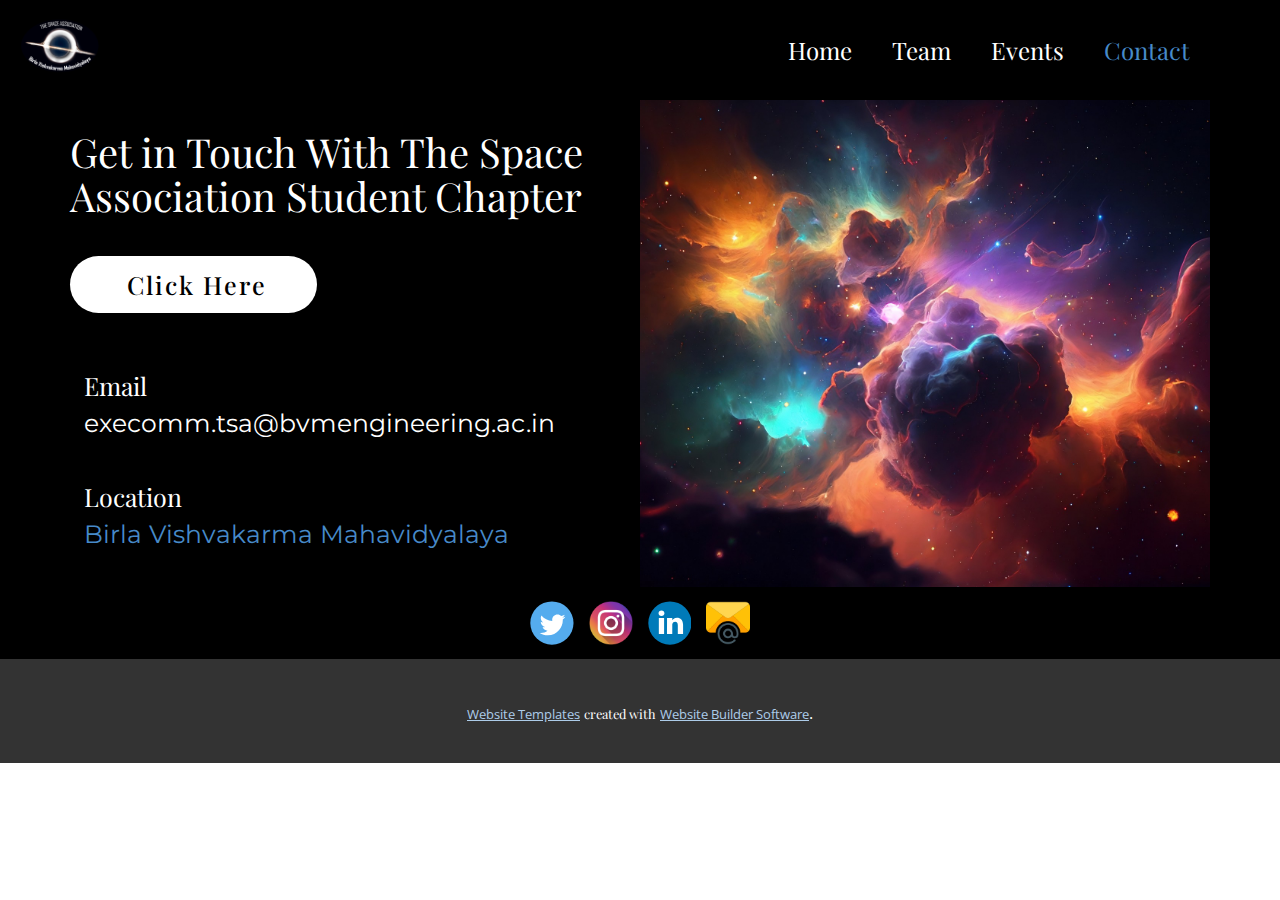
==== Contact.html @ bc809dcc "Add files via upload" ====
<!DOCTYPE html>
<html style="font-size: 16px;" lang="en"><head>
    <meta name="viewport" content="width=device-width, initial-scale=1.0">
    <meta charset="utf-8">
    <meta name="keywords" content="Contact us, ​Get in touch, Follow Us!, Get in Touch">
    <meta name="description" content="">
    <title>Contact</title>
    <link rel="stylesheet" href="nicepage.css" media="screen">
<link rel="stylesheet" href="Contact.css" media="screen">
    <script class="u-script" type="text/javascript" src="jquery.js" defer=""></script>
    <script class="u-script" type="text/javascript" src="nicepage.js" defer=""></script>
    <meta name="generator" content="Nicepage 5.12.7, nicepage.com">
    <link id="u-theme-google-font" rel="stylesheet" href="https://fonts.googleapis.com/css?family=Roboto:100,100i,300,300i,400,400i,500,500i,700,700i,900,900i|Open+Sans:300,300i,400,400i,500,500i,600,600i,700,700i,800,800i">
    <link id="u-page-google-font" rel="stylesheet" href="https://fonts.googleapis.com/css?family=Playfair+Display:400,400i,500,500i,600,600i,700,700i,800,800i,900,900i|Montserrat:100,100i,200,200i,300,300i,400,400i,500,500i,600,600i,700,700i,800,800i,900,900i">
    
    
    <script type="application/ld+json">{
		"@context": "http://schema.org",
		"@type": "Organization",
		"name": "TSABVM",
		"logo": "images/TSA1.png",
		"sameAs": [
				"https://twitter.com/TSA_BVM",
				"https://www.instagram.com/tsa_bvm",
				"https://www.linkedin.com/in/tsabvm",
				"execomm.tsa@bvmengineering.ac.in"
		]
}</script>
    <meta name="theme-color" content="#478ac9">
    <meta name="twitter:site" content="@">
    <meta name="twitter:card" content="summary_large_image">
    <meta name="twitter:title" content="Contact">
    <meta name="twitter:description" content="TSABVM">
    <meta property="og:title" content="Contact">
    <meta property="og:type" content="website">
  <meta data-intl-tel-input-cdn-path="intlTelInput/"></head>
  <body class="u-body u-xl-mode" data-lang="en"><header class="u-black u-clearfix u-header u-header" id="sec-7424"><a href="https://nicepage.com" class="u-image u-logo u-image-1" data-image-width="1048" data-image-height="912">
        <img src="images/TSA1.png" class="u-logo-image u-logo-image-1">
      </a><nav class="u-align-right u-menu u-menu-one-level u-offcanvas u-menu-1">
        <div class="menu-collapse u-custom-font u-font-playfair-display" style="font-size: 1.5rem; letter-spacing: 0px; font-weight: 400;">
          <a class="u-button-style u-custom-left-right-menu-spacing u-custom-padding-bottom u-custom-top-bottom-menu-spacing u-nav-link u-text-active-palette-1-base u-text-hover-palette-2-base" href="#">
            <svg class="u-svg-link" viewBox="0 0 24 24"><use xmlns:xlink="http://www.w3.org/1999/xlink" xlink:href="#menu-hamburger"></use></svg>
            <svg class="u-svg-content" version="1.1" id="menu-hamburger" viewBox="0 0 16 16" x="0px" y="0px" xmlns:xlink="http://www.w3.org/1999/xlink" xmlns="http://www.w3.org/2000/svg"><g><rect y="1" width="16" height="2"></rect><rect y="7" width="16" height="2"></rect><rect y="13" width="16" height="2"></rect>
</g></svg>
          </a>
        </div>
        <div class="u-custom-menu u-nav-container">
          <ul class="u-custom-font u-font-playfair-display u-nav u-unstyled u-nav-1"><li class="u-nav-item"><a class="u-button-style u-nav-link u-text-active-palette-1-base u-text-hover-palette-2-base" href="Home.html" style="padding: 10px 20px;">Home</a>
</li><li class="u-nav-item"><a class="u-button-style u-nav-link u-text-active-palette-1-base u-text-hover-palette-2-base" href="Team.html" style="padding: 10px 20px;">Team</a>
</li><li class="u-nav-item"><a class="u-button-style u-nav-link u-text-active-palette-1-base u-text-hover-palette-2-base" href="Events.html" style="padding: 10px 20px;">Events</a>
</li><li class="u-nav-item"><a class="u-button-style u-nav-link u-text-active-palette-1-base u-text-hover-palette-2-base" href="Contact.html" style="padding: 10px 20px;">Contact</a>
</li></ul>
        </div>
        <div class="u-custom-menu u-nav-container-collapse">
          <div class="u-black u-container-style u-inner-container-layout u-opacity u-opacity-95 u-sidenav">
            <div class="u-inner-container-layout u-sidenav-overflow">
              <div class="u-menu-close"></div>
              <ul class="u-align-center u-nav u-popupmenu-items u-unstyled u-nav-2"><li class="u-nav-item"><a class="u-button-style u-nav-link" href="Home.html">Home</a>
</li><li class="u-nav-item"><a class="u-button-style u-nav-link" href="Team.html">Team</a>
</li><li class="u-nav-item"><a class="u-button-style u-nav-link" href="Events.html">Events</a>
</li><li class="u-nav-item"><a class="u-button-style u-nav-link" href="Contact.html">Contact</a>
</li></ul>
            </div>
          </div>
          <div class="u-black u-menu-overlay u-opacity u-opacity-70"></div>
        </div>
      </nav></header>
    <section class="u-black u-clearfix u-section-1" id="sec-76fa">
      <div class="u-clearfix u-sheet u-sheet-1">
        <div class="u-clearfix u-expanded-width u-layout-wrap u-layout-wrap-1">
          <div class="u-layout">
            <div class="u-layout-row">
              <div class="u-black u-container-style u-layout-cell u-size-30 u-layout-cell-1">
                <div class="u-container-layout u-container-layout-1">
                  <h1 class="u-custom-font u-font-playfair-display u-text u-text-1"> Get in Touch With The Space Association Student Chapter</h1>
                  <a href="https://forms.gle/62vh4QTgE8WZbN6L9" class="u-active-black u-btn u-button-style u-hover-black u-btn-1"> &nbsp;Click Here</a>
                  <div class="u-expanded-width u-list u-list-1">
                    <div class="u-repeater u-repeater-1">
                      <div class="u-black u-container-style u-list-item u-repeater-item u-shape-rectangle u-list-item-1">
                        <div class="u-container-layout u-similar-container u-container-layout-2">
                          <h1 class="u-custom-font u-font-playfair-display u-text u-text-default u-text-2">Email </h1>
                          <h1 class="u-custom-font u-font-montserrat u-text u-text-default u-text-3"> execomm.tsa@bvmengineering.ac.in </h1>
                          <h1 class="u-custom-font u-font-playfair-display u-text u-text-4">Location&nbsp;&nbsp; </h1>
                          <h1 class="u-custom-font u-font-montserrat u-text u-text-default u-text-5">
                            <a class="u-active-none u-border-none u-btn u-button-link u-button-style u-custom-font u-font-montserrat u-hover-none u-none u-text-palette-1-base u-btn-2" href="https://goo.gl/maps/b2FYXi7fh9eWiaBE6" target="_blank"> Birla Vishvakarma Mahavidyalaya</a>
                          </h1>
                        </div>
                      </div>
                    </div>
                  </div>
                </div>
              </div>
              <div class="u-container-style u-image u-layout-cell u-size-30 u-image-1" data-image-width="3500" data-image-height="2333">
                <div class="u-container-layout u-container-layout-3"></div>
              </div>
            </div>
          </div>
        </div>
      </div>
    </section>
    
    
    <footer class="u-black u-clearfix u-footer" id="sec-fda4"><div class="u-clearfix u-sheet u-valign-middle u-sheet-1">
        <div class="u-align-center u-social-icons u-spacing-15 u-social-icons-1">
          <a class="u-social-url" title="twitter" target="_blank" href="https://twitter.com/TSA_BVM"><span class="u-icon u-social-icon u-social-twitter u-icon-1"><svg class="u-svg-link" preserveAspectRatio="xMidYMin slice" viewBox="0 0 112 112" style=""><use xmlns:xlink="http://www.w3.org/1999/xlink" xlink:href="#svg-1923"></use></svg><svg class="u-svg-content" viewBox="0 0 112 112" x="0" y="0" id="svg-1923"><circle fill="currentColor" class="st0" cx="56.1" cy="56.1" r="55"></circle><path fill="#FFFFFF" d="M83.8,47.3c0,0.6,0,1.2,0,1.7c0,17.7-13.5,38.2-38.2,38.2C38,87.2,31,85,25,81.2c1,0.1,2.1,0.2,3.2,0.2
      c6.3,0,12.1-2.1,16.7-5.7c-5.9-0.1-10.8-4-12.5-9.3c0.8,0.2,1.7,0.2,2.5,0.2c1.2,0,2.4-0.2,3.5-0.5c-6.1-1.2-10.8-6.7-10.8-13.1
      c0-0.1,0-0.1,0-0.2c1.8,1,3.9,1.6,6.1,1.7c-3.6-2.4-6-6.5-6-11.2c0-2.5,0.7-4.8,1.8-6.7c6.6,8.1,16.5,13.5,27.6,14
      c-0.2-1-0.3-2-0.3-3.1c0-7.4,6-13.4,13.4-13.4c3.9,0,7.3,1.6,9.8,4.2c3.1-0.6,5.9-1.7,8.5-3.3c-1,3.1-3.1,5.8-5.9,7.4
      c2.7-0.3,5.3-1,7.7-2.1C88.7,43,86.4,45.4,83.8,47.3z"></path></svg></span>
          </a>
          <a class="u-social-url" title="instagram" target="_blank" href="https://www.instagram.com/tsa_bvm"><span class="u-file-icon u-icon u-social-icon u-social-instagram u-icon-2"><img src="images/3670125.png" alt=""></span>
          </a>
          <a class="u-social-url" title="linkedin" target="_blank" href="https://www.linkedin.com/in/tsabvm"><span class="u-icon u-social-icon u-social-linkedin u-icon-3"><svg class="u-svg-link" preserveAspectRatio="xMidYMin slice" viewBox="0 0 112 112" style=""><use xmlns:xlink="http://www.w3.org/1999/xlink" xlink:href="#svg-81bb"></use></svg><svg class="u-svg-content" viewBox="0 0 112 112" x="0" y="0" id="svg-81bb"><circle fill="currentColor" cx="56.1" cy="56.1" r="55"></circle><path fill="#FFFFFF" d="M41.3,83.7H27.9V43.4h13.4V83.7z M34.6,37.9L34.6,37.9c-4.6,0-7.5-3.1-7.5-7c0-4,3-7,7.6-7s7.4,3,7.5,7
      C42.2,34.8,39.2,37.9,34.6,37.9z M89.6,83.7H76.2V62.2c0-5.4-1.9-9.1-6.8-9.1c-3.7,0-5.9,2.5-6.9,4.9c-0.4,0.9-0.4,2.1-0.4,3.3v22.5
      H48.7c0,0,0.2-36.5,0-40.3h13.4v5.7c1.8-2.7,5-6.7,12.1-6.7c8.8,0,15.4,5.8,15.4,18.1V83.7z"></path></svg></span>
          </a>
          <a class="u-social-url" target="_blank" data-type="Email" title="Email" href="execomm.tsa@bvmengineering.ac.in"><span class="u-file-icon u-icon u-social-email u-social-icon u-icon-4"><img src="images/893247.png" alt=""></span>
          </a>
        </div>
      </div></footer>
    <section class="u-backlink u-clearfix u-grey-80">
      <a class="u-link" href="https://nicepage.com/website-templates" target="_blank">
        <span>Website Templates</span>
      </a>
      <p class="u-text">
        <span>created with</span>
      </p>
      <a class="u-link" href="" target="_blank">
        <span>Website Builder Software</span>
      </a>. 
    </section>
  
</body></html>
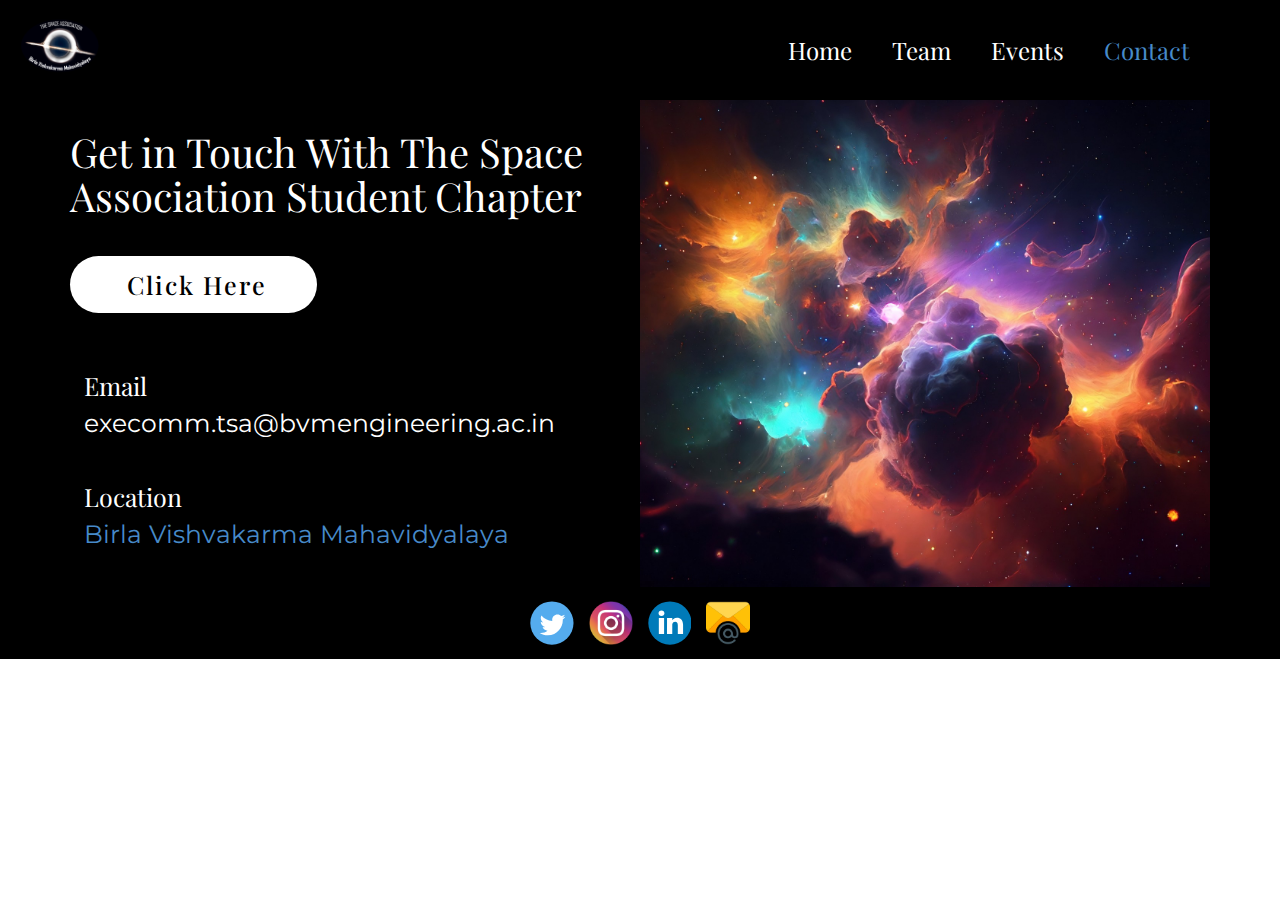
==== commit 7ef4a2c9: "Contact.html" ====
--- a/Contact.html
+++ b/Contact.html
@@ -34,7 +34,7 @@
     <meta property="og:title" content="Contact">
     <meta property="og:type" content="website">
   <meta data-intl-tel-input-cdn-path="intlTelInput/"></head>
-  <body class="u-body u-xl-mode" data-lang="en"><header class="u-black u-clearfix u-header u-header" id="sec-7424"><a href="https://nicepage.com" class="u-image u-logo u-image-1" data-image-width="1048" data-image-height="912">
+  <body class="u-body u-xl-mode" data-lang="en"><header class="u-black u-clearfix u-header u-header" id="sec-7424"><a href="Home.html" class="u-image u-logo u-image-1" data-image-width="1048" data-image-height="912">
         <img src="images/TSA1.png" class="u-logo-image u-logo-image-1">
       </a><nav class="u-align-right u-menu u-menu-one-level u-offcanvas u-menu-1">
         <div class="menu-collapse u-custom-font u-font-playfair-display" style="font-size: 1.5rem; letter-spacing: 0px; font-weight: 400;">
@@ -117,17 +117,7 @@
           <a class="u-social-url" target="_blank" data-type="Email" title="Email" href="execomm.tsa@bvmengineering.ac.in"><span class="u-file-icon u-icon u-social-email u-social-icon u-icon-4"><img src="images/893247.png" alt=""></span>
           </a>
         </div>
-      </div></footer>
-    <section class="u-backlink u-clearfix u-grey-80">
-      <a class="u-link" href="https://nicepage.com/website-templates" target="_blank">
-        <span>Website Templates</span>
-      </a>
-      <p class="u-text">
-        <span>created with</span>
-      </p>
-      <a class="u-link" href="" target="_blank">
-        <span>Website Builder Software</span>
-      </a>. 
+      </div>
     </section>
   
-</body></html>+</body></html>
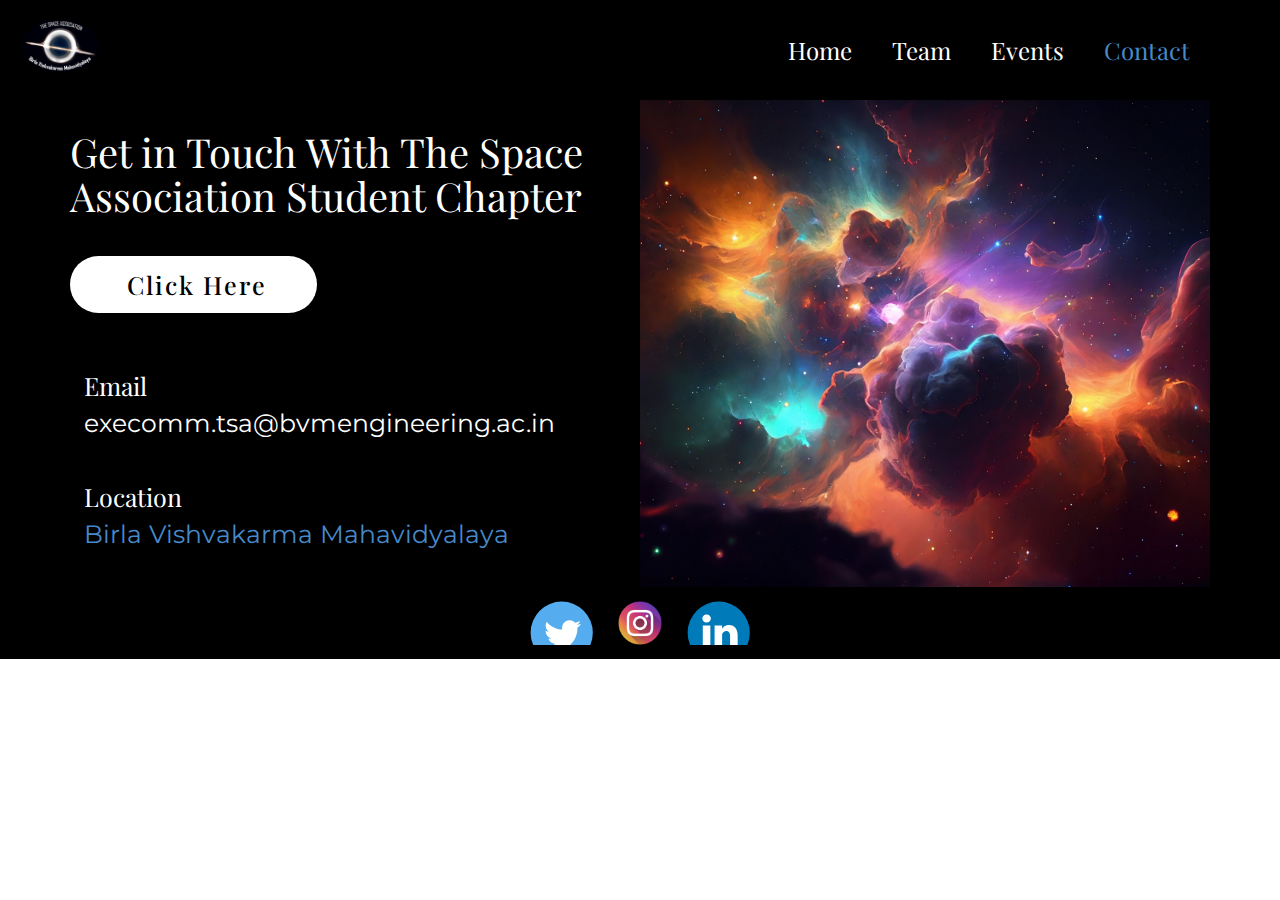
==== commit 87a59ceb: "Contact.html" ====
--- a/Contact.html
+++ b/Contact.html
@@ -114,8 +114,6 @@
       C42.2,34.8,39.2,37.9,34.6,37.9z M89.6,83.7H76.2V62.2c0-5.4-1.9-9.1-6.8-9.1c-3.7,0-5.9,2.5-6.9,4.9c-0.4,0.9-0.4,2.1-0.4,3.3v22.5
       H48.7c0,0,0.2-36.5,0-40.3h13.4v5.7c1.8-2.7,5-6.7,12.1-6.7c8.8,0,15.4,5.8,15.4,18.1V83.7z"></path></svg></span>
           </a>
-          <a class="u-social-url" target="_blank" data-type="Email" title="Email" href="execomm.tsa@bvmengineering.ac.in"><span class="u-file-icon u-icon u-social-email u-social-icon u-icon-4"><img src="images/893247.png" alt=""></span>
-          </a>
         </div>
       </div>
     </section>
